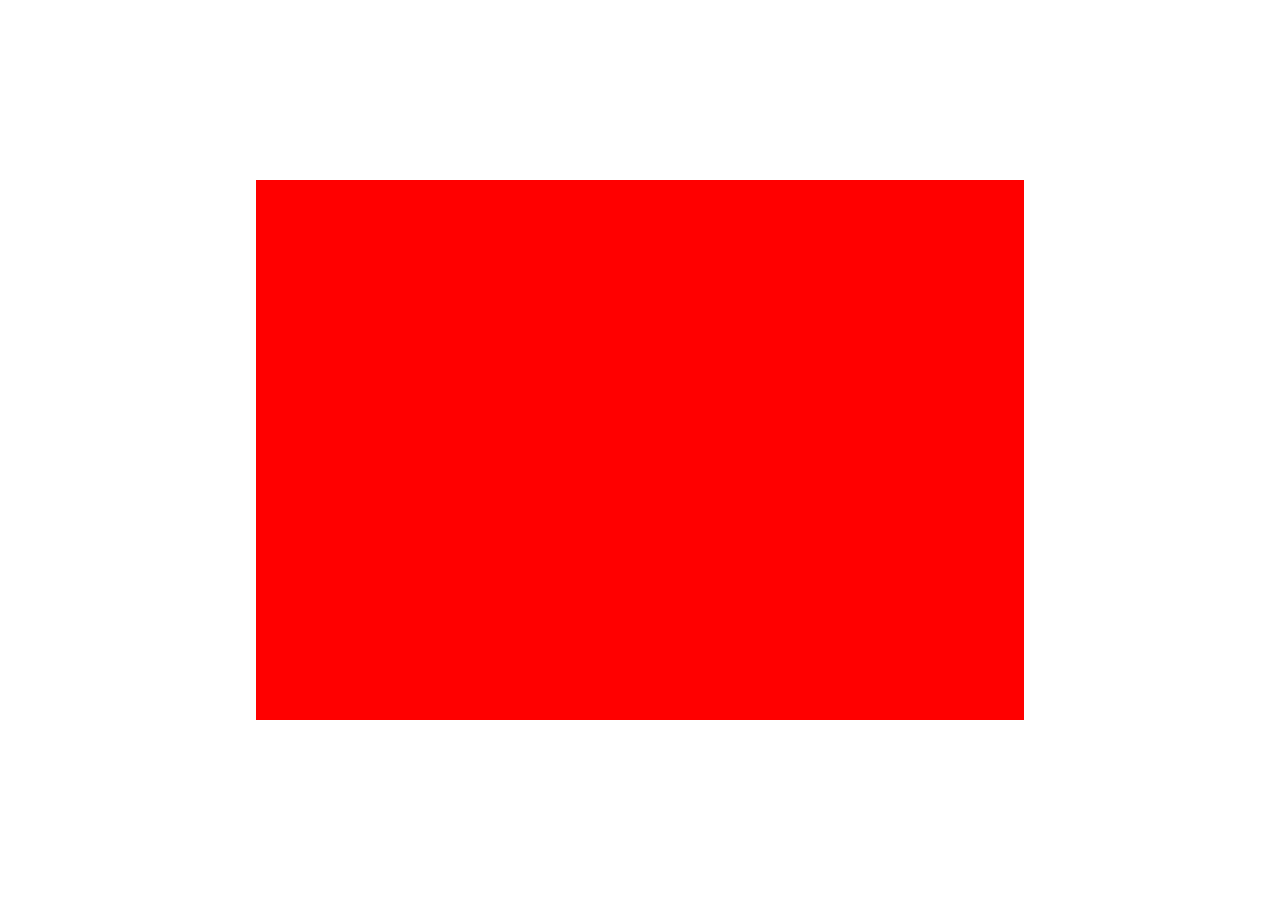
==== devicemotion/index2.html @ 41383fad "dsdsd32df" ====
<!doctype html>
<html lang="ru">
<head>
<meta charset="utf-8">
<title>freedom</title>
<meta name="viewport" content="width=device-width, initial-scale=1.0">
<link rel="stylesheet" href="style.css">
</head>
<body>
<div class="wrap">
	<div class="blank"></div>
</div>
<script>
	if (window.DeviceOrientationEvent) {
	    window.addEventListener('deviceorientation', deviceOrientationHandler, false);
	}

	function deviceOrientationHandler(evt) {
		var rotation = "rotateZ("+ evt.gamma * -1 +"deg) rotateY(" + evt.alpha * -1 + "deg)",
			elem = document.querySelector('.blank');		
            elem.style.webkitTransform = rotation;
            elem.style.transform = rotation;
	}
</script>
</body>
</html>
---- devicemotion/style.css ----
body, html {
	margin: 0;
	padding: 0;
	height: 100%;
}
* {
	margin: 0;
	padding: 0;
	box-sizing: border-box;
}
.blank {
	background: red;
	width: 60%;
	height: 60%;
	margin: auto;
	transition: all .4s;
}
.wrap {
	height: 100%;
	width: 100%;
	overflow: hidden;
	display: flex;
	perspective: 1000px;
	transform-style: preserve-3d;
}
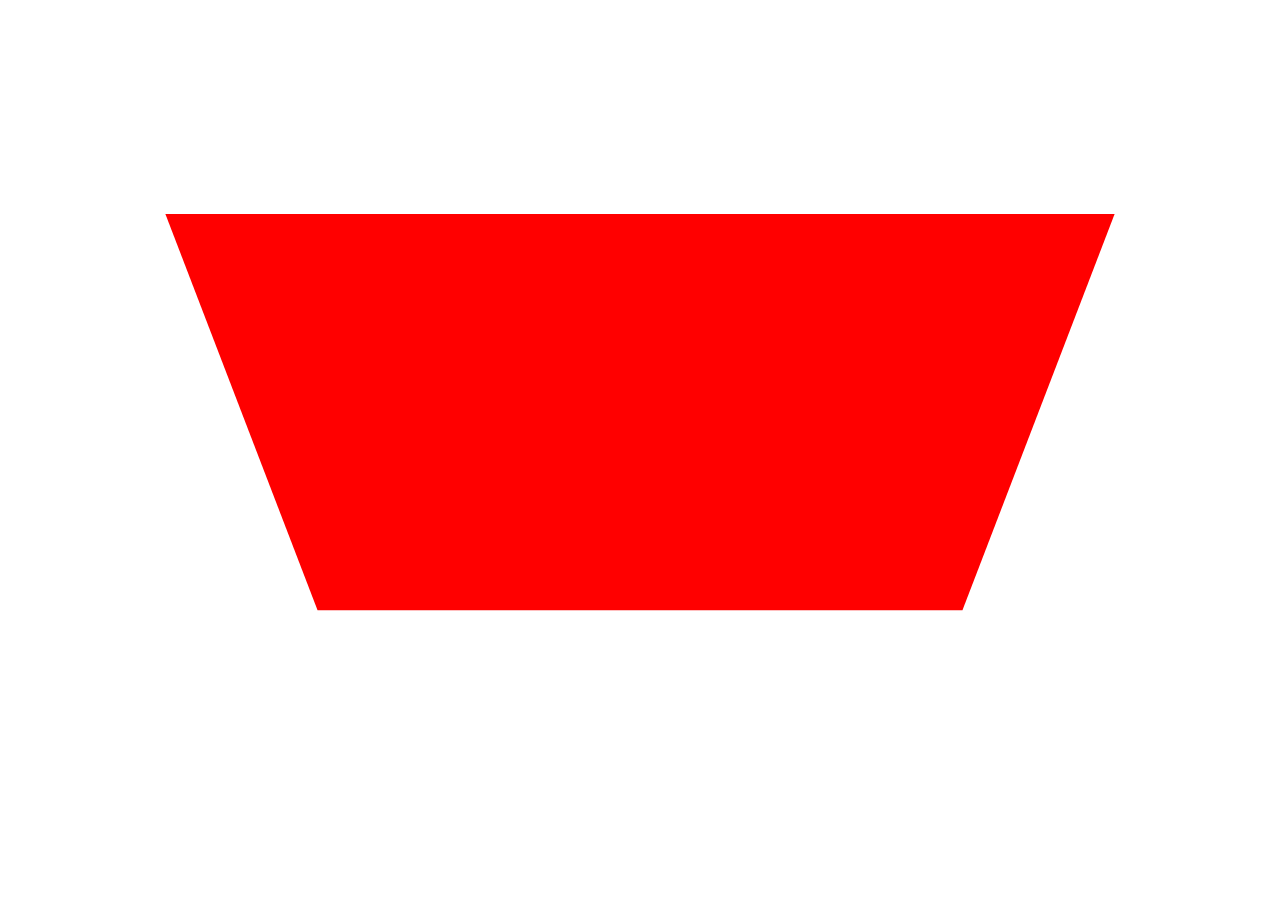
==== commit 8e637ae9: "dsd434" ====
--- a/devicemotion/index2.html
+++ b/devicemotion/index2.html
@@ -16,7 +16,7 @@
 	}
 
 	function deviceOrientationHandler(evt) {
-		var rotation = "rotateZ("+ evt.gamma * -1 +"deg) rotateY(" + evt.alpha * -1 + "deg)",
+		var rotation = "rotateX("+ ((evt.beta - 90) / 2) +"deg)rotateY(" + ((evt.alpha * -1) / 2) + "deg)",
 			elem = document.querySelector('.blank');		
             elem.style.webkitTransform = rotation;
             elem.style.transform = rotation;
--- a/devicemotion/style.css
+++ b/devicemotion/style.css
@@ -14,6 +14,7 @@
 	height: 60%;
 	margin: auto;
 	transition: all .4s;
+	transform-origin: center;
 }
 .wrap {
 	height: 100%;
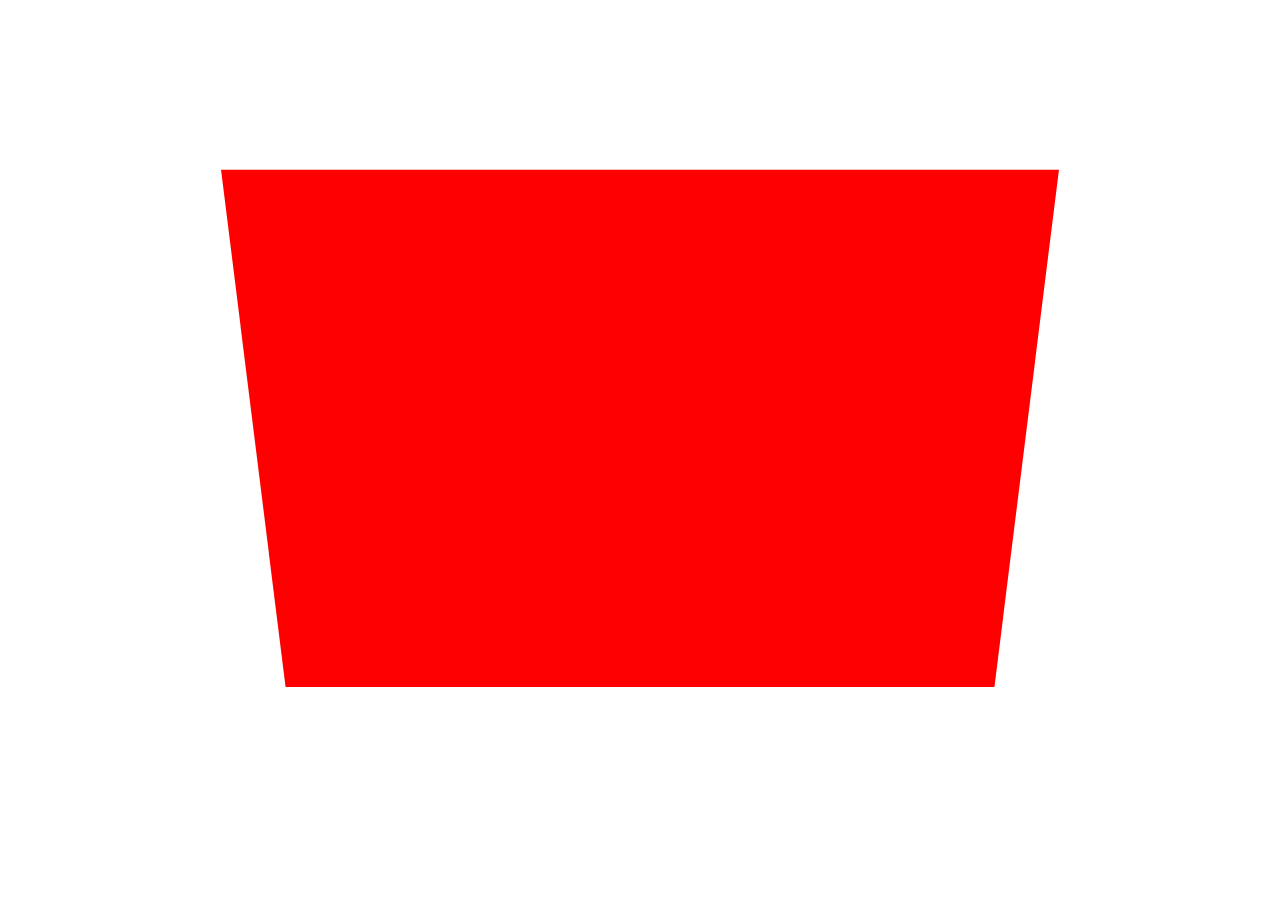
==== commit 75d69b35: "cdse32es" ====
--- a/devicemotion/index2.html
+++ b/devicemotion/index2.html
@@ -16,7 +16,7 @@
 	}
 
 	function deviceOrientationHandler(evt) {
-		var rotation = "rotateX("+ ((evt.beta - 90) / 2) +"deg)rotateY(" + ((evt.alpha * -1) / 2) + "deg)",
+		var rotation = "rotateX("+ ((evt.beta - 90) / 5) +"deg)rotateY(" + ((evt.alpha * -1) / 5) + "deg)",
 			elem = document.querySelector('.blank');		
             elem.style.webkitTransform = rotation;
             elem.style.transform = rotation;
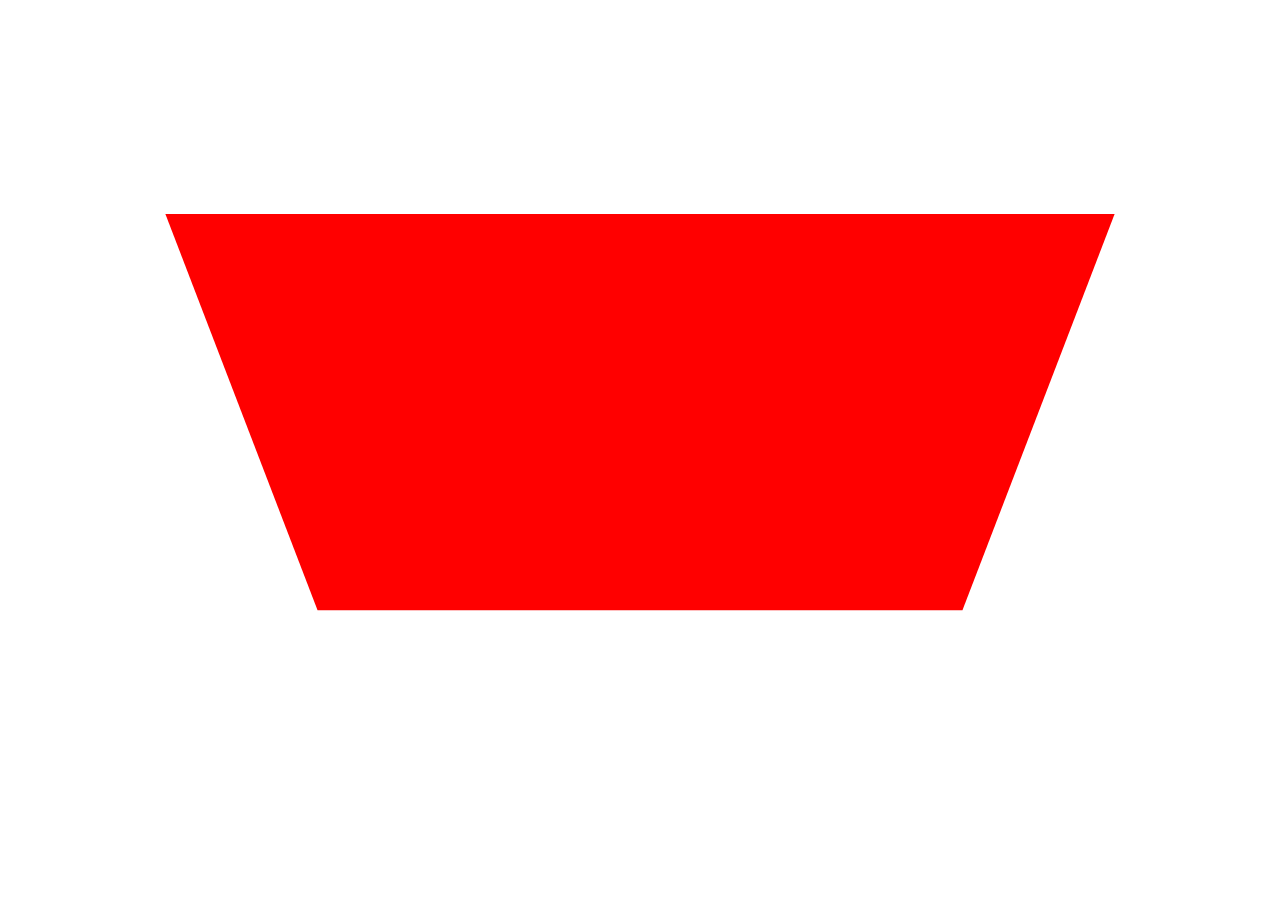
==== commit 21e3c026: "sdd23gfg54" ====
--- a/devicemotion/index2.html
+++ b/devicemotion/index2.html
@@ -16,7 +16,7 @@
 	}
 
 	function deviceOrientationHandler(evt) {
-		var rotation = "rotateX("+ ((evt.beta - 90) / 5) +"deg)rotateY(" + ((evt.alpha * -1) / 5) + "deg)",
+		var rotation = "rotateX("+ ((evt.beta - 90) / 2) +"deg)rotateY(" + ((evt.alpha * -1) / 2) + "deg)",
 			elem = document.querySelector('.blank');		
             elem.style.webkitTransform = rotation;
             elem.style.transform = rotation;
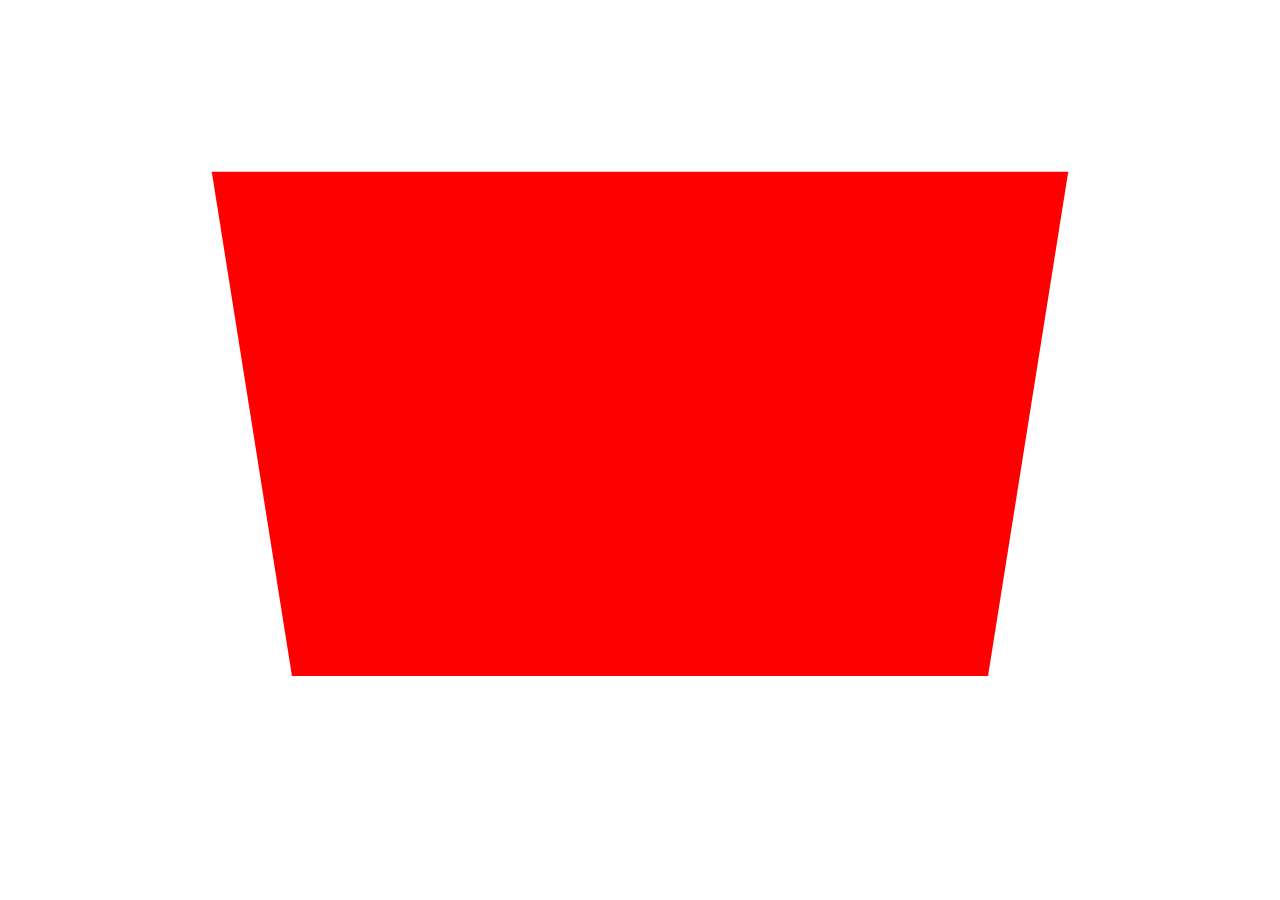
==== commit a7fe2334: "32323c" ====
--- a/devicemotion/index2.html
+++ b/devicemotion/index2.html
@@ -16,7 +16,7 @@
 	}
 
 	function deviceOrientationHandler(evt) {
-		var rotation = "rotateX("+ ((evt.beta - 90) / 2) +"deg)rotateY(" + ((evt.alpha * -1) / 2) + "deg)",
+		var rotation = "rotateX("+ ((evt.beta - 90) / 4) +"deg) rotateY(" + ((evt.alpha * -1) / 4) + "deg)",
 			elem = document.querySelector('.blank');		
             elem.style.webkitTransform = rotation;
             elem.style.transform = rotation;
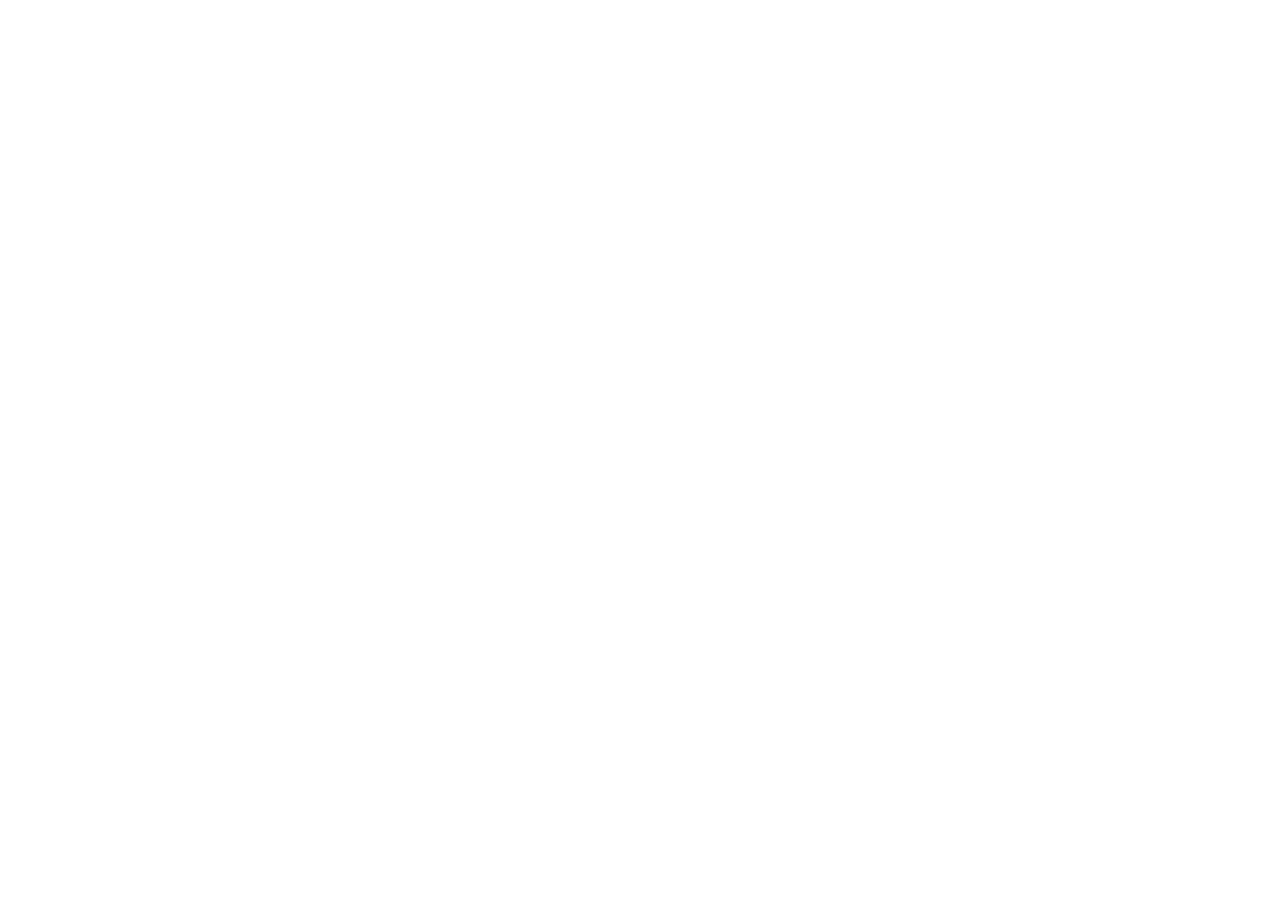
==== commit abbed2f1: "ddsds3" ====
--- a/devicemotion/index2.html
+++ b/devicemotion/index2.html
@@ -16,7 +16,16 @@
 	}
 
 	function deviceOrientationHandler(evt) {
-		var rotation = "rotateX("+ ((evt.beta - 90) / 4) +"deg) rotateY(" + ((evt.alpha * -1) / 4) + "deg)",
+		var x = evt.beta;  // In degree in the range [-180,180]
+                var y = evt.gamma;
+		
+		if (x >  90) { x =  90};
+                if (x < -90) { x = -90};
+		
+		 x += 90;
+                 y += 90;
+		
+		var rotation = "rotateX("+ x +"deg) rotateY(" + y + "deg)",
 			elem = document.querySelector('.blank');		
             elem.style.webkitTransform = rotation;
             elem.style.transform = rotation;
